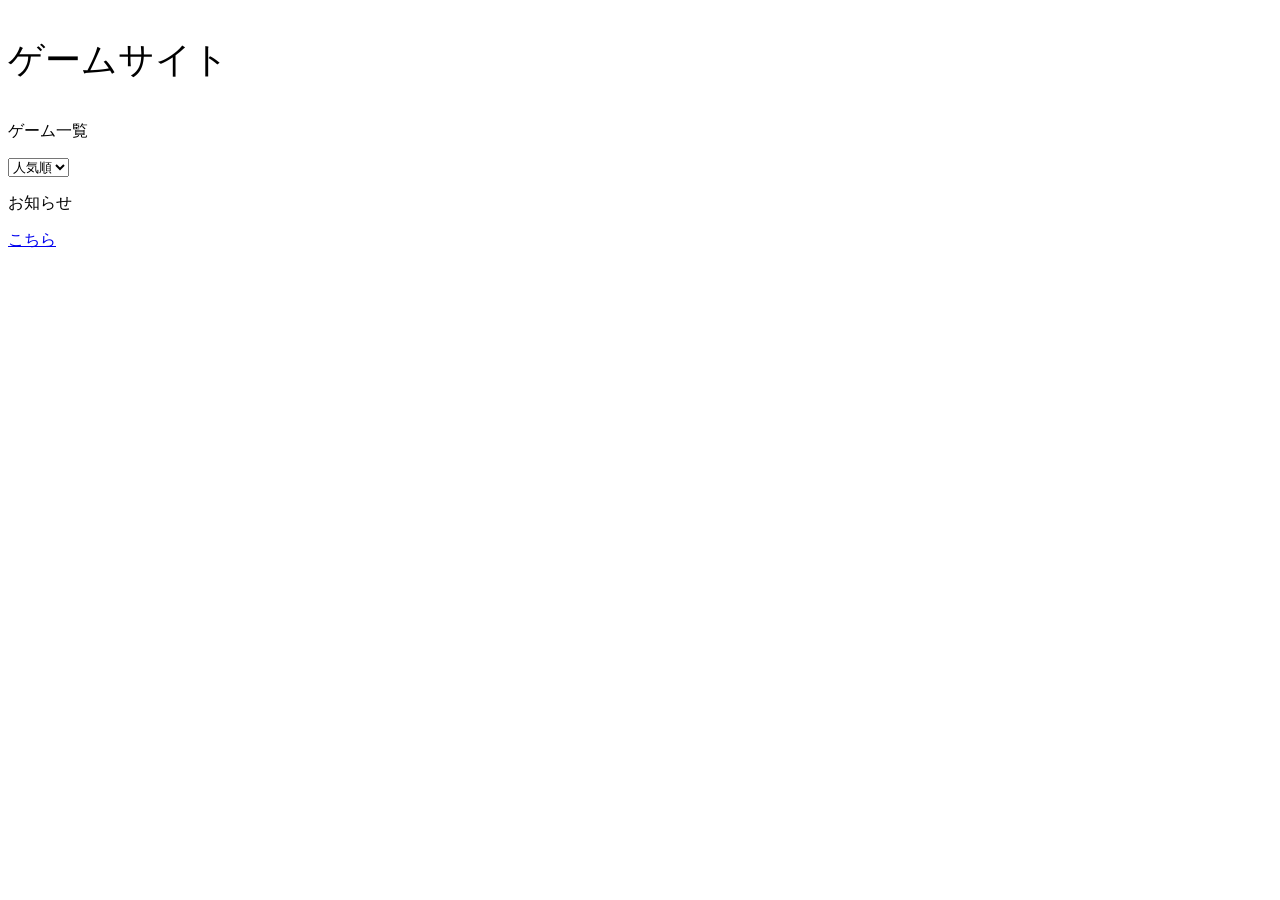
==== index.html @ f724f3bf "編集" ====
<!DOCTYPE html>
<html>

<head>
    <title>ゲーム</title>
    <meta charset="UTF-8">
    <link rel="stylesheet" href="style.css" type="text/css">
</head>

<body>
    <p class="title">ゲームサイト</p>
    <p>ゲーム一覧</p>
    <select>
        <option value="popular">人気順</option>
        <option value="new">新着順</option>
    </select>
    <p>お知らせ</p>
    <a href="news/news_index.html">こちら</a>
</body>

</html>
---- style.css ----
body {
    font-family: sans-serif;
}

.title {
    font-size: 36px;
}
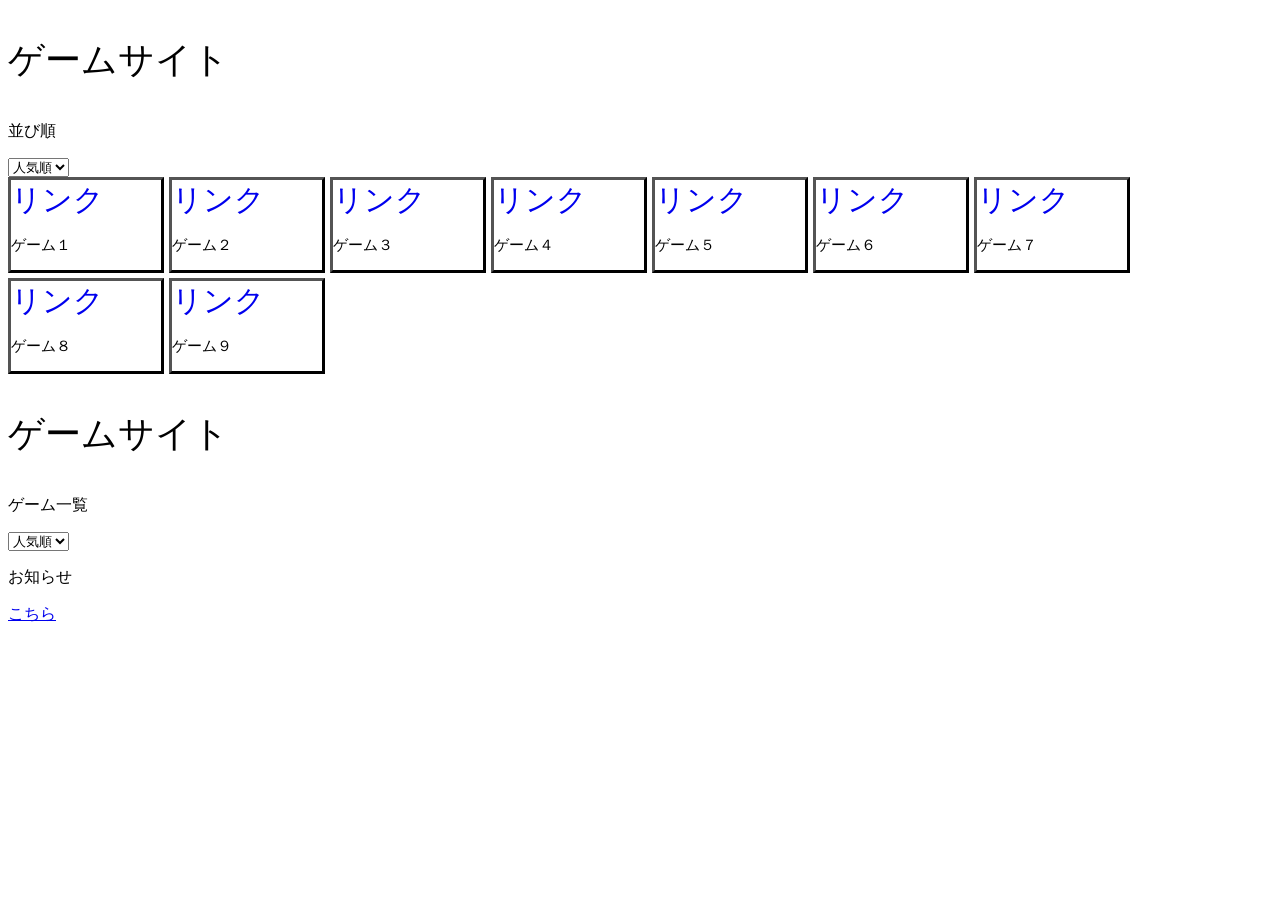
==== commit 93777300: "編集" ====
--- a/index.html
+++ b/index.html
@@ -1,10 +1,68 @@
+<!DOCTYPE html>
+<html lang="ja">
+
+<head>
+    <title>ゲームサイト</title>
+    <meta charset="UTF-8">
+    <link rel="stylesheet" href="style.css" type="text/css">
+</head>
+
+<body>
+    <p class="title">ゲームサイト</p>
+    <p>並び順</p>
+    <select>
+        <option value="popular">人気順</option>
+        <option value="new">新着順</option>
+    </select>
+    <div class="area">
+        <div class="game">
+            <a href="https://www.google.com" class="link">リンク</a>
+            <p class="name">ゲーム１</p>
+        </div>
+        <div class="game">
+            <a href="https://www.google.com" class="link">リンク</a>
+            <p class="name">ゲーム２</p>
+        </div>
+        <div class="game">
+            <a href="https://www.google.com" class="link">リンク</a>
+            <p class="name">ゲーム３</p>
+        </div>
+        <div class="game">
+            <a href="https://www.google.com" class="link">リンク</a>
+            <p class="name">ゲーム４</p>
+        </div>
+        <div class="game">
+            <a href="https://www.google.com" class="link">リンク</a>
+            <p class="name">ゲーム５</p>
+        </div>
+        <div class="game">
+            <a href="https://www.google.com" class="link">リンク</a>
+            <p class="name">ゲーム６</p>
+        </div>
+        <div class="game">
+            <a href="https://www.google.com" class="link">リンク</a>
+            <p class="name">ゲーム７</p>
+        </div>
+        <div class="game">
+            <a href="https://www.google.com" class="link">リンク</a>
+            <p class="name">ゲーム８</p>
+        </div>
+        <div class="game">
+            <a href="https://www.google.com" class="link">リンク</a>
+            <p class="name">ゲーム９</p>
+        </div>
+    </div>
+</body>
+
+</html>
+
 <!DOCTYPE html>
 <html>
 
 <head>
     <title>ゲーム</title>
     <meta charset="UTF-8">
-    <link rel="stylesheet" href="style.css" type="text/css">
+
 </head>
 
 <body>
--- a/style.css
+++ b/style.css
@@ -4,4 +4,24 @@
 
 .title {
     font-size: 36px;
+}
+
+.area {
+    display: flex;
+    flex-wrap: wrap;
+    gap: 5px;
+}
+
+.game {
+    width: 150px;
+    border: outset #000000;
+}
+
+.link {
+    font-size: 30px;
+    text-decoration: none;
+}
+
+.name {
+    font-size: 15px;
 }
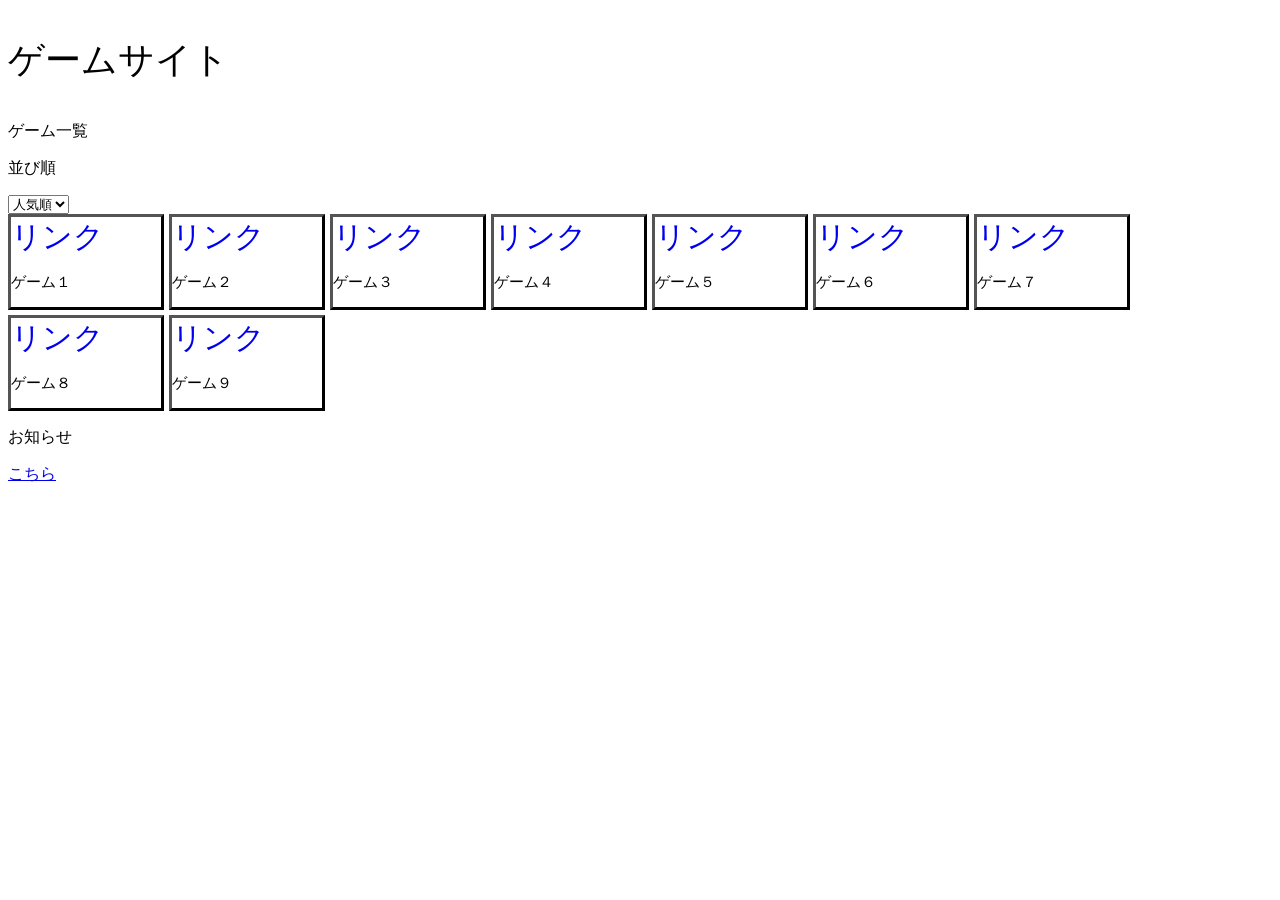
==== commit bf52db11: "編集" ====
--- a/index.html
+++ b/index.html
@@ -9,6 +9,7 @@
 
 <body>
     <p class="title">ゲームサイト</p>
+    <p>ゲーム一覧</p>
     <p>並び順</p>
     <select>
         <option value="popular">人気順</option>
@@ -52,26 +53,7 @@
             <p class="name">ゲーム９</p>
         </div>
     </div>
-</body>
 
-</html>
-
-<!DOCTYPE html>
-<html>
-
-<head>
-    <title>ゲーム</title>
-    <meta charset="UTF-8">
-
-</head>
-
-<body>
-    <p class="title">ゲームサイト</p>
-    <p>ゲーム一覧</p>
-    <select>
-        <option value="popular">人気順</option>
-        <option value="new">新着順</option>
-    </select>
     <p>お知らせ</p>
     <a href="news/news_index.html">こちら</a>
 </body>
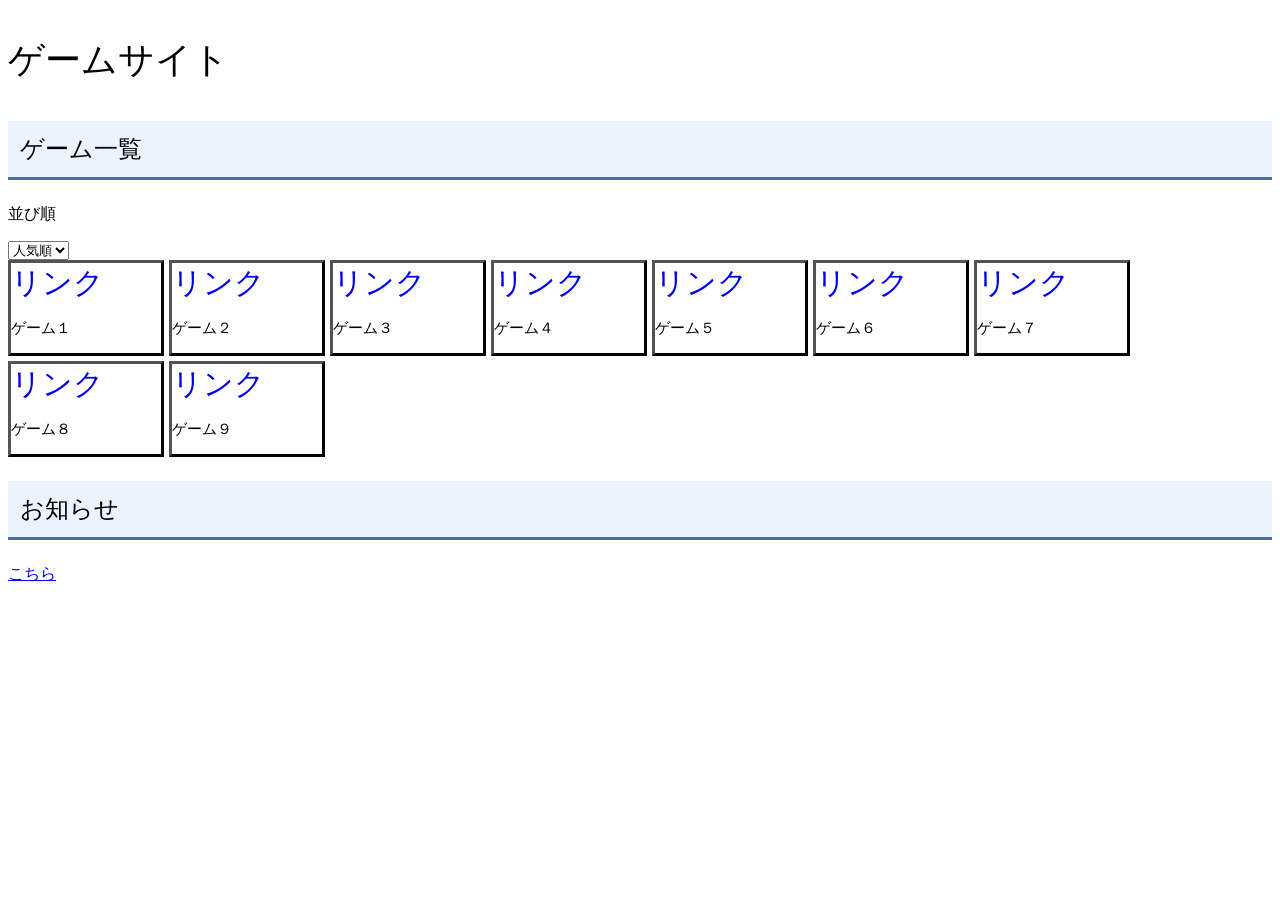
==== commit d98ae3f3: "編集" ====
--- a/index.html
+++ b/index.html
@@ -9,7 +9,7 @@
 
 <body>
     <p class="title">ゲームサイト</p>
-    <p>ゲーム一覧</p>
+    <p class="heading">ゲーム一覧</p>
     <p>並び順</p>
     <select>
         <option value="popular">人気順</option>
@@ -54,7 +54,7 @@
         </div>
     </div>
 
-    <p>お知らせ</p>
+    <p class="heading">お知らせ</p>
     <a href="news/news_index.html">こちら</a>
 </body>
 
--- a/style.css
+++ b/style.css
@@ -4,6 +4,13 @@
 
 .title {
     font-size: 36px;
+}
+
+.heading {
+    font-size: 24px;
+    padding: 0.5em;
+    background: #eaf3ff;
+    border-bottom: solid 3px #516ab6;
 }
 
 .area {
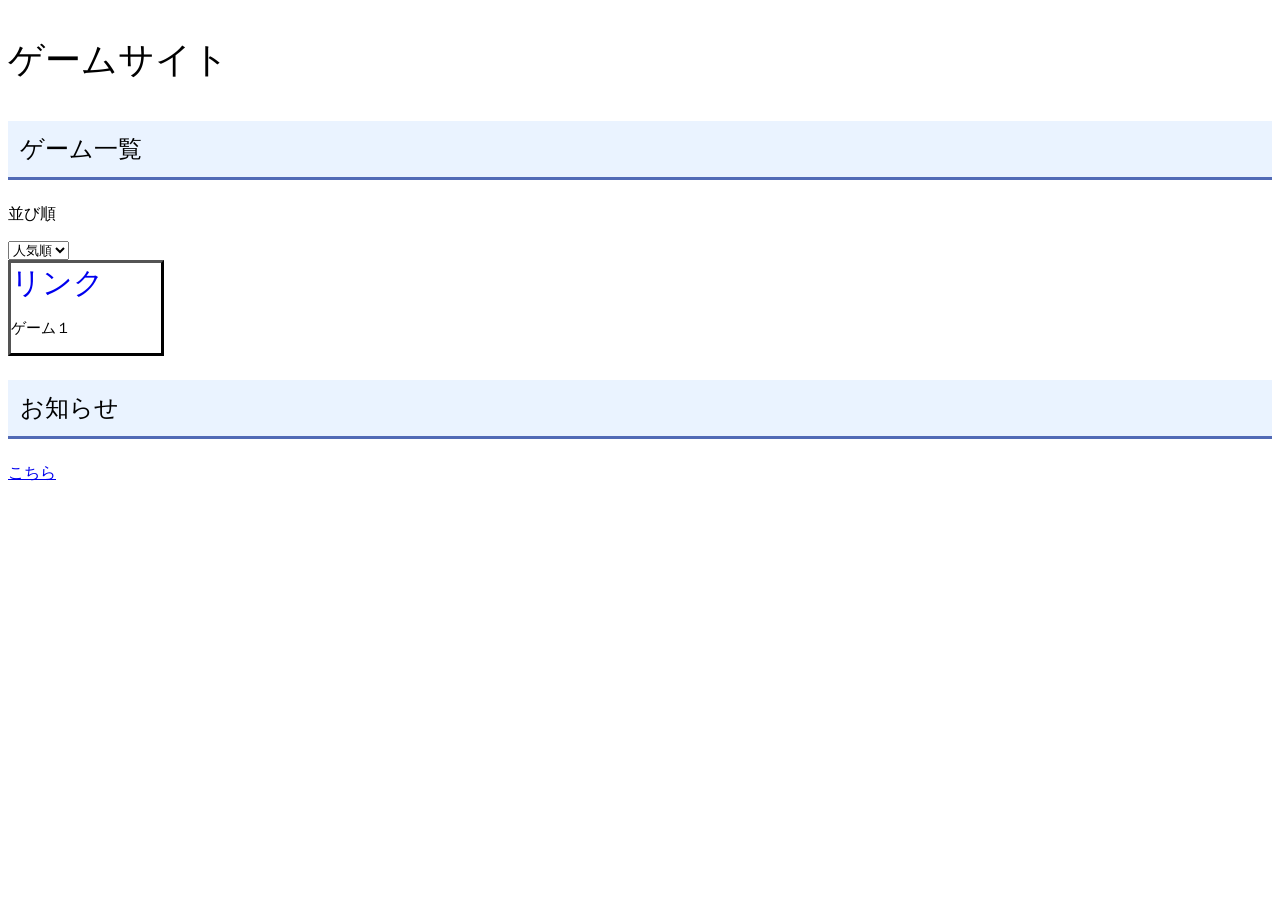
==== commit 9440c277: "Update index.html" ====
--- a/index.html
+++ b/index.html
@@ -20,42 +20,10 @@
             <a href="https://www.google.com" class="link">リンク</a>
             <p class="name">ゲーム１</p>
         </div>
-        <div class="game">
-            <a href="https://www.google.com" class="link">リンク</a>
-            <p class="name">ゲーム２</p>
-        </div>
-        <div class="game">
-            <a href="https://www.google.com" class="link">リンク</a>
-            <p class="name">ゲーム３</p>
-        </div>
-        <div class="game">
-            <a href="https://www.google.com" class="link">リンク</a>
-            <p class="name">ゲーム４</p>
-        </div>
-        <div class="game">
-            <a href="https://www.google.com" class="link">リンク</a>
-            <p class="name">ゲーム５</p>
-        </div>
-        <div class="game">
-            <a href="https://www.google.com" class="link">リンク</a>
-            <p class="name">ゲーム６</p>
-        </div>
-        <div class="game">
-            <a href="https://www.google.com" class="link">リンク</a>
-            <p class="name">ゲーム７</p>
-        </div>
-        <div class="game">
-            <a href="https://www.google.com" class="link">リンク</a>
-            <p class="name">ゲーム８</p>
-        </div>
-        <div class="game">
-            <a href="https://www.google.com" class="link">リンク</a>
-            <p class="name">ゲーム９</p>
-        </div>
     </div>
 
     <p class="heading">お知らせ</p>
     <a href="news/news_index.html">こちら</a>
 </body>
 
-</html>+</html>
